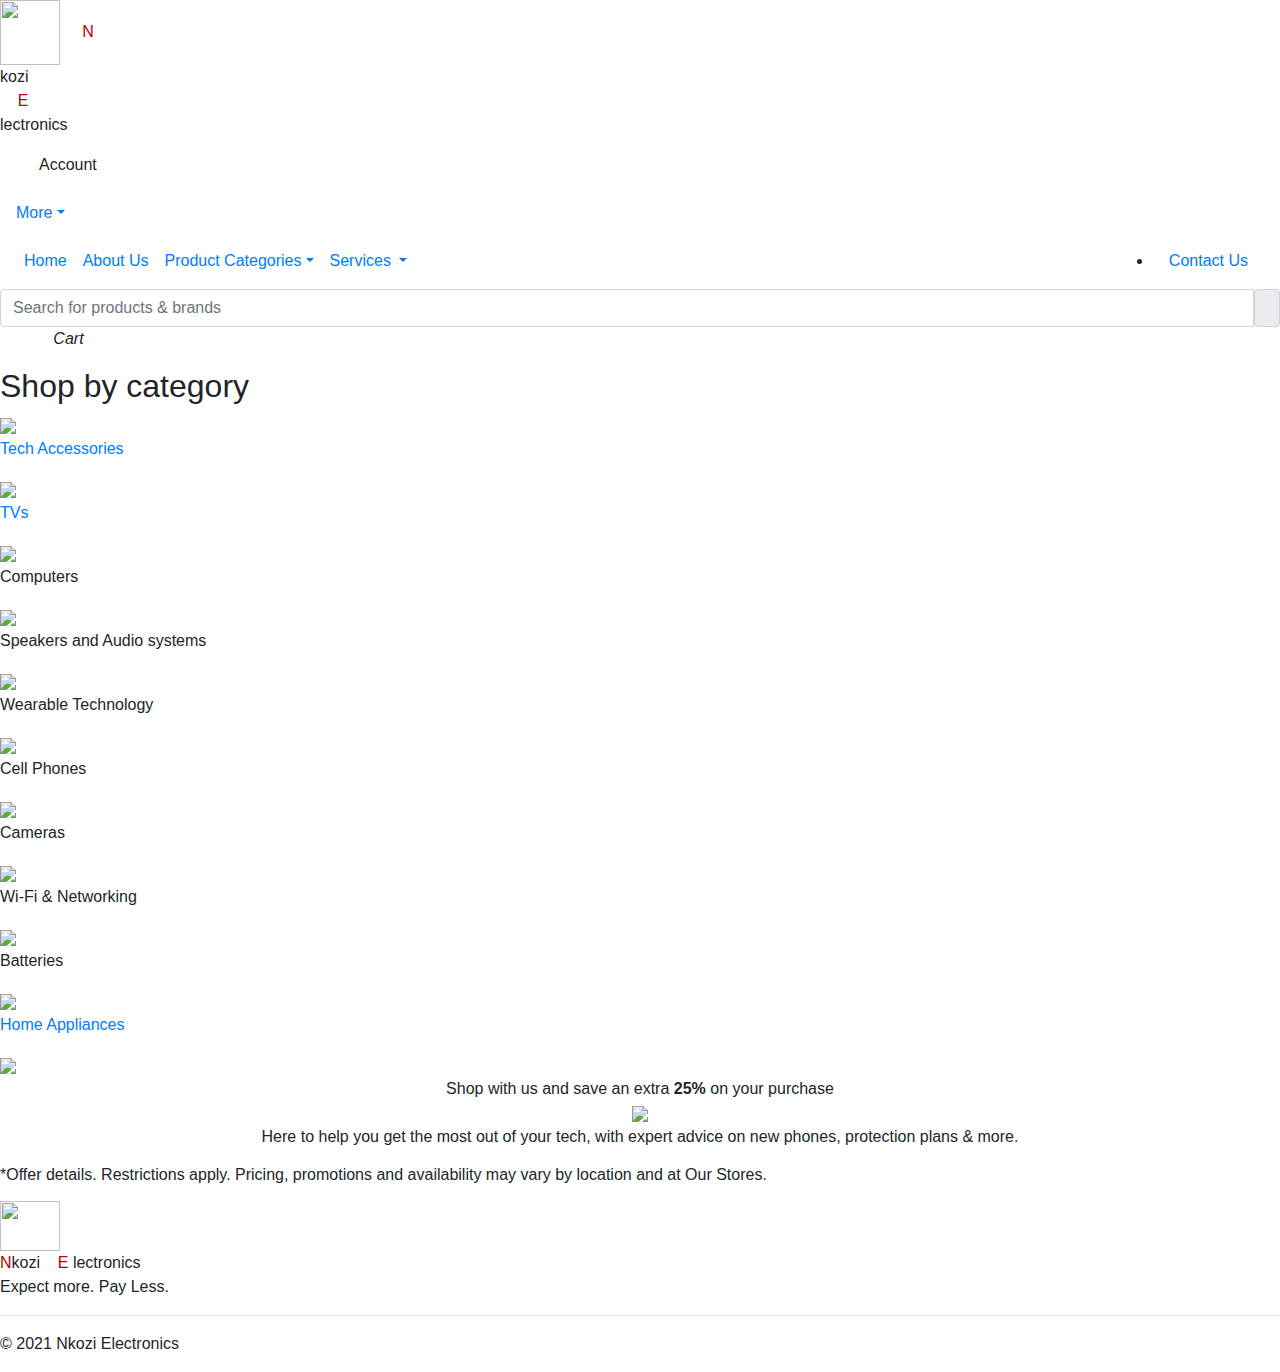
==== index.html @ 40bf5ab7 "first commit" ====
<!DOCTYPE html>
<html lang="en">
<head>
    <meta charset="UTF-8">
    <meta name="viewport" content="width=device-width, initial-scale=1.0">
    <title>Nkozi Electronics</title>
</head><link rel="stylesheet" href="https://stackpath.bootstrapcdn.com/bootstrap/4.4.1/css/bootstrap.min.css" integrity="sha384-Vkoo8x4CGsO3+Hhxv8T/Q5PaXtkKtu6ug5TOeNV6gBiFeWPGFN9MuhOf23Q9Ifjh" crossorigin="anonymous">
<script src="https://code.jquery.com/jquery-3.4.1.slim.min.js" integrity="sha384-J6qa4849blE2+poT4WnyKhv5vZF5SrPo0iEjwBvKU7imGFAV0wwj1yYfoRSJoZ+n" crossorigin="anonymous"></script>
<script src="https://cdn.jsdelivr.net/npm/popper.js@1.16.0/dist/umd/popper.min.js" integrity="sha384-Q6E9RHvbIyZFJoft+2mJbHaEWldlvI9IOYy5n3zV9zzTtmI3UksdQRVvoxMfooAo" crossorigin="anonymous"></script>
<script src="https://stackpath.bootstrapcdn.com/bootstrap/4.4.1/js/bootstrap.min.js" integrity="sha384-wfSDF2E50Y2D1uUdj0O3uMBJnjuUD4Ih7YwaYd1iqfktj0Uod8GCExl3Og8ifwB6" crossorigin="anonymous"></script>  
 <link rel="stylesheet" href="https://use.fontawesome.com/releases/v5.15.1/css/all.css" 
 integrity="sha384-vp86vTRFVJgpjF9jiIGPEEqYqlDwgyBgEF109VFjmqGmIY/Y4HV4d3Gp2irVfcrp" crossorigin="anonymous">
<link rel="stylesheet" type="text/css" href="index.css">
<script src="homepage.js"></script>
<body width="100%"><div class="main">
    <div class="TopMost"><img src="logo.jpg" width="60px" height="65px"> &nbsp; &nbsp;<font color="rgba 0 0 0 0" id="formatting">
      N</font> <div class="" id="formatting">
      kozi </div>&nbsp; &nbsp;
    <font color="rgba 0 0 0 0" id="formatting">
        E</font> <div id="formatting">lectronics </div><div class="Account">
          <nav class="navbar navbar-expand-sm navbar-light bg-white">
          <div class="container-fluid">
            
            <div class="collapse navbar-collapse" id="navbarTogglerDemo02">
              <ul class="navbar-nav me-auto  ">
                <li class="nav-item" id="user" >
                  <a class="nav-link active" aria-current="page" href="#" id="user"><center><i class="fas fa-user-circle fa-2x"></i>
                  </center>
                   <center> <figcaption id="user-account">Account</figcaption></center></a><div class="dropdown-menu" id="account">
                    <form class="px-4 py-3">
                      <div class="mb-3">
                        <label for="exampleDropdownFormEmail1" class="form-label">Email address</label>
                        <input type="email" class="form-control" id="exampleDropdownFormEmail1" placeholder="email@example.com">
                      </div>
                      <div class="mb-3">
                        <label for="exampleDropdownFormPassword1" class="form-label">Password</label>
                        <input type="password" class="form-control" id="exampleDropdownFormPassword1" placeholder="Password">
                      </div>
                      <div class="mb-3">
                        <div class="form-check">
                          <input type="checkbox" class="form-check-input" id="dropdownCheck">
                          <label class="form-check-label" for="dropdownCheck">
                            Remember me
                          </label>
                        </div>
                      </div>
                      <button type="submit" class="btn btn" id="signin">Sign in</button>
                    </form>
                    <div class="dropdown-divider"></div>
                    <a class="dropdown-item" href="#" id="create-account">New around here? Sign up</a>
                    <a class="dropdown-item" href="#" id="create-account">Forgot password?</a>
                  </div>
                
                </li>
              </ul>
              
            </div></div>
          </div> <li class="nav-item dropdown" id="order">
            <a class="nav-link  dropdown-toggle" href="#" data-toggle="dropdown" id="order">More</a>
             <ul class="dropdown-menu" id="mylist">
              <li><a class="dropdown-item" href="#"><i class="far fa-smile"></i>&nbsp;&nbsp;Place your order now</a></li>
               <li><a class="dropdown-item" href="#"><i class="fas fa-sort-amount-up-alt"></i>&nbsp;&nbsp;Track your order </a></li>
               <li><a class="dropdown-item" href="#"> <i class="far fa-heart"></i>&nbsp;&nbsp;Wishlist </a></li>
               <li><a class="dropdown-item" href="#"><i class="fas fa-gifts"></i> &nbsp;&nbsp;Rewards </a></li>
               <li><a class="dropdown-item" href="#"><i class="fas fa-gift"></i>&nbsp;&nbsp;Gift Cards </a></li>
               
          
             </ul></li>
        </nav></div>
        
        
<div class="Navbar"> <nav class="navbar navbar-expand-sm navbar-white">
             
    <div class="collapse navbar-collapse" id="main_nav">
  <ul class="navbar-nav">
    
    <li class="nav-item  active" >
      <a class="nav-link " href="index.html" >  Home</a>
   </li>
   
    <li class="nav-item ">
       <a class="nav-link " href="AboutUs.html">  About Us</a>
       
        
    </li>
    <li class="nav-item dropdown">
      <a class="nav-link  dropdown-toggle" href="#" data-toggle="dropdown" id="cate">  Product Categories</a>
       <ul class="dropdown-menu" id="category">
         <li><a class="dropdown-item" href="Tech Accessories.html"> Tech Accessories</a></li>
         <li><a class="dropdown-item" href="#"> TVs </a></li>
         <li><a class="dropdown-item" href="#">Computers </a></li>
         <li><a class="dropdown-item" href="#"> Speakers and Audio systems</a></li>
         <li><a class="dropdown-item" href="#">Wearable Technology </a></li>
         <li><a class="dropdown-item" href="#"> Cell Phones </a></li>
         <li><a class="dropdown-item" href="#"> Cameras </a></li>
         <li><a class="dropdown-item" href="#">Wi-Fi & Networking </a></li>
         <li><a class="dropdown-item" href="#"> Batteries </a></li>
         <li><a class="dropdown-item" href="Appliances.html"> Other Home Appliances </a></li>
       </ul></li>
       <li class="nav-item dropdown" >
        <a class="nav-link  dropdown-toggle" href="#" data-toggle="dropdown" id="cate" >Services </a>
     
          <ul class="dropdown-menu" id="services">
            <li><a class="dropdown-item" href="#" id="services-list"><h5>We offer the following services; </h5></a></li>
            <li><a class="dropdown-item" href="#"  id="services-list"><span>1.</span>&nbsp; Shopping Assistance  </a></li>
            <li><a class="dropdown-item" href="#"  id="services-list"> <span>2.</span>&nbsp;Warranties & Rebates </a></li>
            <li><a class="dropdown-item" href="#" id="services-list"><span>3.</span>&nbsp;Shipping & Delivery </a></li>
            <li><a class="dropdown-item" href="#"  id="services-list"><span>4.</span>&nbsp;System maintenance & Repair </a></li>
            <li><a class="dropdown-item" href="#"  id="services-list"><span>5.</span>&nbsp;Network Installations </a></li>
            <li><a class="dropdown-item" href="#"  id="services-list"><span>6.</span>&nbsp;Software Support</a></li>
            <li><a class="dropdown-item" href="#"  id="services-list"><span>7.</span>&nbsp; Cater for Lost or Damaged Packages </a></li>
          </ul></li>
          </div>
    <li class="nav-item active">
      <a class="nav-link " href="AboutUs.html#contact-us"  id="cate">  Contact Us</a>
       
   </li>
  
</li></li></ul></li></ul>
     <!-- navbar-collapse.// -->
  </nav>

  <div class="input-group">
    <input type="text" class="form-control" placeholder="Search for products & brands" aria-label="Search" 
aria-describedby="btnGroupAddon">
 <div class="input-group-text" id="btnGroupAddon"><i class="fas fa-search" id="search-icon" ></i></div>
</div> &nbsp; &nbsp;&nbsp;&nbsp;&nbsp;&nbsp;&nbsp;&nbsp;&nbsp;&nbsp;<i class="fas fa-shopping-cart fa-1.8x text-center" >
    Cart</i></div>
<div class="gridheading"> <p><h2 id="gridheading">Shop by category</h2>
</div>
    <div class="categories"><div class="grid" id="grid">
        <div id="">
        <img src="phone.webp"/>
        <p><a href="Tech Accessories.html">Tech Accessories</a></p>
        </div>
        <div id="">
        <img src="Tvs.webp" />
        <p><a href="T.vs & Computers.html">TVs</a></p>
        </div>
        <div id="">
        <img src="computers.webp" />
        <p>Computers</p>
        </div>
        <div id="">
          <img src="speakers.webp" />
          <p>Speakers and Audio systems</p>
          </div> <div id="">
            <img src="watch.webp" />
            <p>Wearable Technology</p>
            </div> <div id="">
              <img src="cellphones.webp" />
              <p>Cell Phones</p>
              </div>
           <div id="">
            <img src="camera.webp" />
            <p>Cameras</p>
            </div>  <div id="">
                <img src="networking-tools.webp" />
                <p>Wi-Fi & Networking</p>
                </div>
                <div id="">
                  <img src="batteries.webp" />
                  <p>Batteries</p>
                  </div>
                  <div id="household">
                    <img src="household.webp" />
                    <p> <a href="Appliances.html"> Home Appliances</a></p>
                    </div>
   </div>
   <div class="indicator">
    <div id="carouselExampleCaptions" class="carousel slide" data-ride="carousel" data-interval="4000">
      <ol class="carousel-indicators">
        <li data-target="#carouselExampleCaptions" data-slide-to="0" class="active"></li>
        <li data-target="#carouselExampleCaptions" data-slide-to="1"></li>
        <li data-target="#carouselExampleCaptions" data-slide-to="2"></li>
      </ol>
      <div class="carousel-inner">
        <div class="carousel-item active">
          <img src="Crazy deals.jpg" class="d-block w-100" alt="">
         
        </div>
        <div class="carousel-item">
          <img src="delivery1.jpg" class="d-block w-100" alt="..." id="delivery">
          <div class="carousel-caption d-none d-md-block">
            <h4>YOU ORDER, WE DELIVER.</h4>
            <p><h5>At your own comfort!!</h5></p>
          </div>
        </div>
        <div class="carousel-item">
          <img src="store one.jpg" class="d-block w-100" alt="...">
          <div class="carousel-caption d-none d-md-block">
            <h4>YOUR NUMBER ONE ELECTRONICS SHOP</h4>
            <p><h5>Shop with us today!! </h5></p>
          </div>
        </div>
      </div>
      <a class="carousel-control-prev" href="#carouselExampleCaptions" role="button" data-slide="prev">
        <span class="carousel-control-prev-icon" aria-hidden="true"></span>
        <span class="sr-only">Previous</span>
      </a>
      <a class="carousel-control-next" href="#carouselExampleCaptions" role="button" data-slide="next">
        <span class="carousel-control-next-icon" aria-hidden="true"></span>
        <span class="sr-only">Next</span>
      </a>
    </div>
    <div class="discount"><img src="discount1.jpg"><figcaption><center>Shop with us and save an extra <b>25%</b> 
      on your purchase</center></figcaption></div><div class="help-desk">
    <center>  <img src="help desk.jpg" id="delivery"><figcaption>Here to help you get the most
        out of your tech, with expert
        advice on new phones,
        protection plans & more.</figcaption></center>
    </div><p></p>
   </div><div class="last-display">
   <div class="Terms">
    <h6 id="details">*Offer details. Restrictions apply.
      Pricing, promotions and availability may vary by location and at Our Stores.</h6><p>
        <div class="logo-display"><img src="logo.jpg" width="60px" height="50px">&nbsp;&nbsp;<font color="rgba 0 0 0 0">

          <div class="logo-caption">N</font>kozi &nbsp; &nbsp;<font color="rgba 0 0 0 0">E</font>
        lectronics</div></div>
  <p id="last"> Expect more. Pay Less.</p><hr>
  <div class="contacts"> <p id="copyright">© 2021 Nkozi Electronics
  </p></div>  </div>
</div>
</div>
   
</body>
</html>
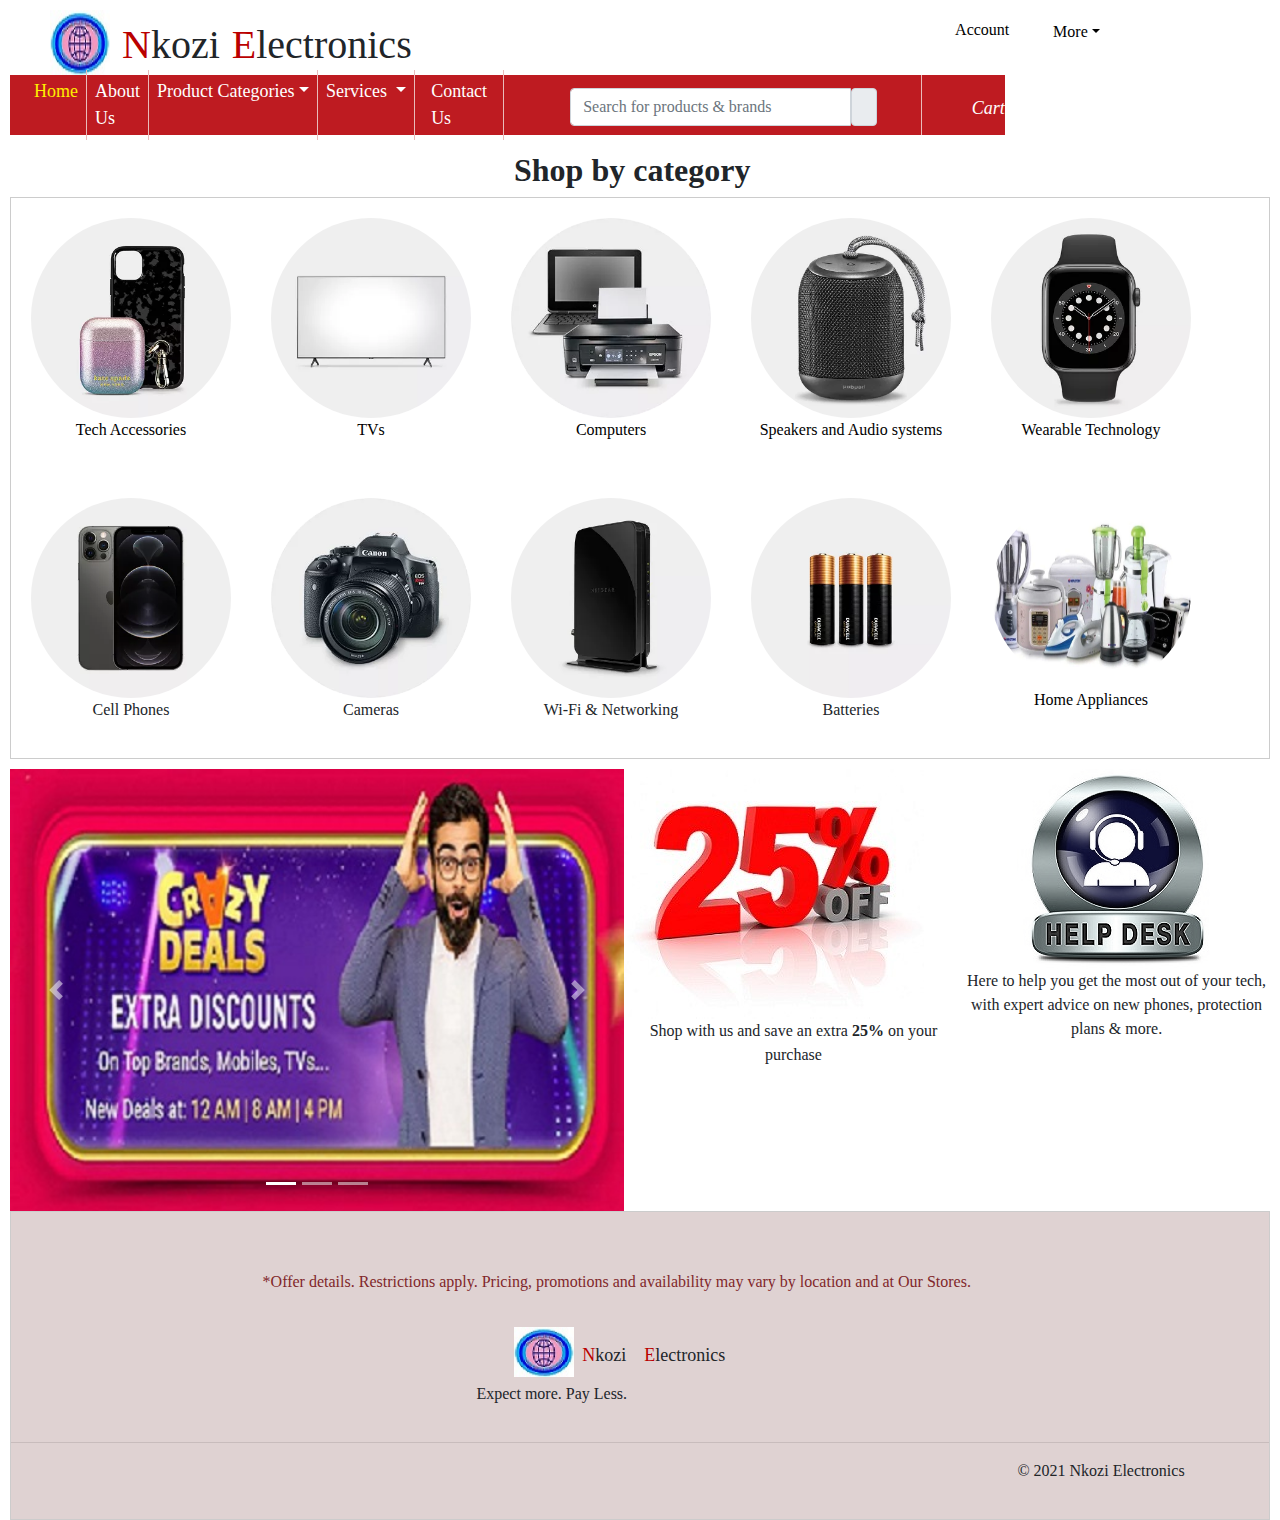
==== commit 9c913347: "second commit" ====
--- a/index.html
+++ b/index.html
@@ -87,9 +87,9 @@
       <a class="nav-link  dropdown-toggle" href="#" data-toggle="dropdown" id="cate">  Product Categories</a>
        <ul class="dropdown-menu" id="category">
          <li><a class="dropdown-item" href="Tech Accessories.html"> Tech Accessories</a></li>
-         <li><a class="dropdown-item" href="#"> TVs </a></li>
-         <li><a class="dropdown-item" href="#">Computers </a></li>
-         <li><a class="dropdown-item" href="#"> Speakers and Audio systems</a></li>
+         <li><a class="dropdown-item" href="T.vs & Computers.html"> TVs </a></li>
+         <li><a class="dropdown-item" href="T.vs & Computers.html#computers">Computers </a></li>
+         <li><a class="dropdown-item" href="watches.html"> Speakers and Audio systems</a></li>
          <li><a class="dropdown-item" href="#">Wearable Technology </a></li>
          <li><a class="dropdown-item" href="#"> Cell Phones </a></li>
          <li><a class="dropdown-item" href="#"> Cameras </a></li>
@@ -139,14 +139,14 @@
         </div>
         <div id="">
         <img src="computers.webp" />
-        <p>Computers</p>
+        <p><a href="T.vs & Computers.html#computers">Computers</a></p>
         </div>
         <div id="">
           <img src="speakers.webp" />
-          <p>Speakers and Audio systems</p>
+          <p><a href="Speakers.html">Speakers and Audio systems </a></p>
           </div> <div id="">
             <img src="watch.webp" />
-            <p>Wearable Technology</p>
+            <p><a href="watches.html">Wearable Technology</a></p>
             </div> <div id="">
               <img src="cellphones.webp" />
               <p>Cell Phones</p>
--- a/index.css
+++ b/index.css
@@ -0,0 +1,293 @@
+body{
+    font-family: 'Times New Roman', Times, serif;
+    content: center;padding-left: 10px; padding-right: 10px;
+}
+.TopMost{
+    padding-left: 40px; padding-top: 10px; display: flex; font-family: Berlin Sans FB Demi ; width: 100%;
+}
+#formatting {
+    font-family: Berlin Sans FB Demi; font-size: 40px; padding-top: 5px;
+}
+.Account{
+  padding-left:42%; font-weight: normal !important; font-family: 'Times New Roman', Times, serif;
+}
+#account{
+    height: fit-content;border-right: none ;background-color: white;color: black !important;border-radius: 5px; 
+    border: 1px #be1b21 solid;
+}
+#user{
+    height: fit-content;background-color: white;color: black !important; border-right: none !important; padding: 0px 0px 0px 0px;
+}
+#signin{
+    border-right: none !important;background-color: #be1b21;color: white;font-size: large;border-radius: 5px;
+}
+.Navbar{
+     background-color: #be1b21; height: 60px; max-width: 100%; display: flex; width: fit-content; 
+     font-family: Calibri ; font-size: large; }
+.btn{
+    background-color: white;   
+}
+#create-account:hover{
+    background-color:#be1b21;color: white;
+}
+.nav-link{
+    color: white !important;
+}
+.navbar .nav-item .dropdown-menu{ display: none;  background-color:white ; }
+.navbar .nav-item:hover .nav-link{ color: rgb(71, 62, 62);  background-color:#be1b21;}
+.navbar .nav-item:hover .dropdown-menu{ display: block;}
+.navbar .nav-item .dropdown-menu{ margin-top:0;}
+.dropdown-item{
+    background-color:white;
+}
+.dropdown .dropdown-menu .dropdown-item:active, .dropdown .dropdown-menu .dropdown-item:hover{
+    background-color: black !important; color: white !important;
+}
+.fa-shopping-cart{
+    padding-left: 50px; color:white; padding-top: 20px; border-left: 1px solid rgb(233, 187, 187);
+}
+.input-group{
+    display:flex;padding-top: 13px; padding-left: 50px;
+    width: 40%; padding-bottom: 20px;
+}#grid {
+    border: 1px #ccc solid;
+    float:left;    
+}.grid a:hover{
+    color: #be1b21; text-decoration: underline;
+}
+#grid div { float: left;padding: 20px;text-align: center;
+}
+
+#grid div img{
+    width: 200px;
+    border-radius: 50% 50%; 
+}
+#add2cart{
+    background-color: #cc1218; color: white;border-radius: 5px;
+}
+.categories{
+    width: 100%;
+    image-orientation: flip;  
+}
+#gridheading{
+font-family: 'Times New Roman', Times, serif; font-weight: bold; padding-left: 40%;
+}
+
+#household > img{
+    height: 190px;
+    width: 328px;
+    background-color:rgb(115, 126, 141);
+}
+.nav-item{
+border-right: 1px solid rgb(233, 187, 187);
+
+}
+ul #category{
+    columns: 2;padding-top: 30px; border: 1px #be1b21 solid;
+}
+.container {
+    height:100% !important;margin: 0 !important;padding: 0 !important;color: black;
+}
+.container li:hover{
+    background-color: black; color: white !important;
+}
+a {
+    color: black;text-decoration: none ;width:100%;display:block;height:100%;
+}
+a:hover{
+    text-decoration: none ;width:100%;display:block;height:100%;
+}
+li {
+      list-style-type: none !important;
+   
+}
+
+.container ul {height:100%;}
+.container > ul {
+    width:250px;background-color:white;position:relative;padding:0 !important;overflow:visible;padding-top: 0px;   
+}
+.container > ul > li:hover {background-color:black; color: white ;}
+.container > ul > li > ul {
+    position:absolute;right:-250px;top:0;padding:0 !important;width:250px;background-color:white;
+}
+#cont-menu > li{
+    padding:20px 20px 0 20px;
+    width:100%;
+      list-style-type: none !important;
+    color:white; margin-top: -30px;
+}
+.container > ul > li > ul >li:hover {background-color: black; color: white;}
+.container > ul > li > ul > li > ul {
+    display:none;
+    position:absolute;
+    right:-250px;
+    padding:0 !important;
+    top:0;
+    width:250px;
+    background-color:white
+}
+.container > ul > li > ul > li:hover ul {color: white !important;
+    display:block;
+}
+.container > ul > li > ul > li > ul > li:hover {background-color:black; color: white !important;}
+.dropdown-menu{
+    
+    height: fit-content;
+    padding: 40px 40px 20px 20px;
+}
+figcaption{
+    font-size: medium;
+}
+.dropdown-menu > form{
+    font-weight: normal !important;
+  margin-top: -50px;
+}
+h5:hover{
+    background-color: white !important;
+    color: black !important;
+display: inline;
+}
+h5{
+    font-weight: bold !important;
+}
+#services{
+ padding-top: 20px; padding-bottom: 20px; border:1px  #be1b21 solid; 
+}
+#services-list{
+    background-color:white !important; color: black; pointer-events: none;
+}
+.indicator{
+    width: 100%; height: 50%; display: flex; padding-top: 10px;
+}
+#carouselExampleCaptions{
+width: 50%;
+}
+#delivery{
+    filter: grayscale(80%);
+}
+.help-desk{
+    width: 25%;
+}
+.Terms{
+border: 1px #ccc solid ; background-color: rgb(223, 210, 210);padding-top: 30px; 
+}
+#last{
+   padding-left: 37%;
+   padding-bottom: 20px; font-family: Lucida Calligraphy;
+}
+.carousel-caption{
+    color: rgb(248, 246, 245); text-shadow: 5px 5px 5px black; font-weight: bold;
+}
+.logo-caption{
+    font-family: Berlin Sans FB Demi; padding-top: 15px; font-size: large; display: flex;
+}
+.logo-display{
+    display: flex; padding-left: 40%; padding-top: 20px; padding-bottom: 5px;
+}
+.form-control{
+    width: 100%;
+}
+#order{
+    padding-left: 1%;border: none !important; color: black !important; font-weight: normal; 
+    font-family: 'Times New Roman', Times, serif; padding-top: 5px !important;
+}#order:hover{
+    color: #be1b21 !important;
+}
+#order:hover #mylist{
+color: #be1b21 !important; background-color: white; display: block;
+}
+#mylist{
+    border: 1px #be1b21 solid; padding: 5px 5px 5px 0px !important; border-radius: 5px !important; margin-top: -25px;
+}
+.fa-heart{
+    padding-left: 2%; padding-top: 10px;
+}
+#mylist .dropdown-item{
+    border: 1px #ccc dotted;
+}#user-account:hover{
+color: #be1b21;
+}
+.about-us{
+    padding: 30px 20px 20px 30px;
+    font-size: large;
+}.fa-twitter-square{
+    color: rgb(21, 21, 180);
+}.fa-facebook-square{
+    color: rgb(21, 21, 180);
+}.fa-youtube-square{
+    color:maroon;
+}.fa-envelope-square{
+    color: maroon;
+}.fa-whatsapp-square{
+    color: green;
+}.contacts{
+   padding-bottom: 20px;
+}
+.contact-us{
+    padding-left: 30px;padding-right: 10px;
+}#copyright{
+    padding-left: 80%;
+}#info{ 
+    padding-top: 20px;
+}
+#details{
+    padding-left: 20%; margin-top: 30px; color: #81272a;
+}.contact-details{
+    display: flex;
+}.call-hours{
+    padding-right: 10px; padding-left: 10px; border-left: 1px #b4a8aa solid; 
+}#titles{
+    pointer-events: none;
+}
+.navbar-nav> li.active>a {  
+    color:  rgb(255, 238, 0)!important; 
+} 
+#cate:hover{
+color: rgb(255, 238, 0)!important;
+}
+#grid-display div {
+    border: 1px #ccc solid;float:left;  padding: 20px;
+}
+.grid-display { float: left;padding: 2px; background-color: white; padding-bottom:30px;
+ }.grid-display div img{
+    width: 150px;
+}
+#initial-price{
+    text-decoration: line-through;
+    font-size: small;
+}#current-price{
+    font-size: small;
+}
+#gridbottom1 .fa-heart{
+    padding-left:30%; width: 10%;color: #be1b21;
+}#gridbottom1{
+    width: 20%;height:440px;border: 1px #ccc dotted !important;
+}#gridbottom1 a:hover{
+    color: #be1b21 !important;
+}#gridbottom1 .pop-me-over{
+   width: 10%; margin-left: 160px; 
+}.thumbnail{
+    transition: 0s;
+}
+.thumbnail:hover{
+    position:relative;top:-5px;left: -10px;width:450px;height:auto;display:block;z-index: 999; transition-delay: 1.5s;
+}
+.thumbnail-right:hover{
+    position:relative;top:-5px;left: -170px;width:400px;height:auto;display:block;
+}
+.bg{
+    position: relative; 
+}.top{
+    position: absolute;
+    top: 100px; right: 78%;
+}.shopnow{
+    position: absolute;
+    top: 180px; right: 62%;
+    text-indent: 70px;
+    font-size: 30px;
+    font-family: algerian;
+    color: #be1b21;
+    text-shadow: 1px 0px 1px black;
+}#advert{
+    max-width: 100%; padding-top: 5px; height: auto;
+}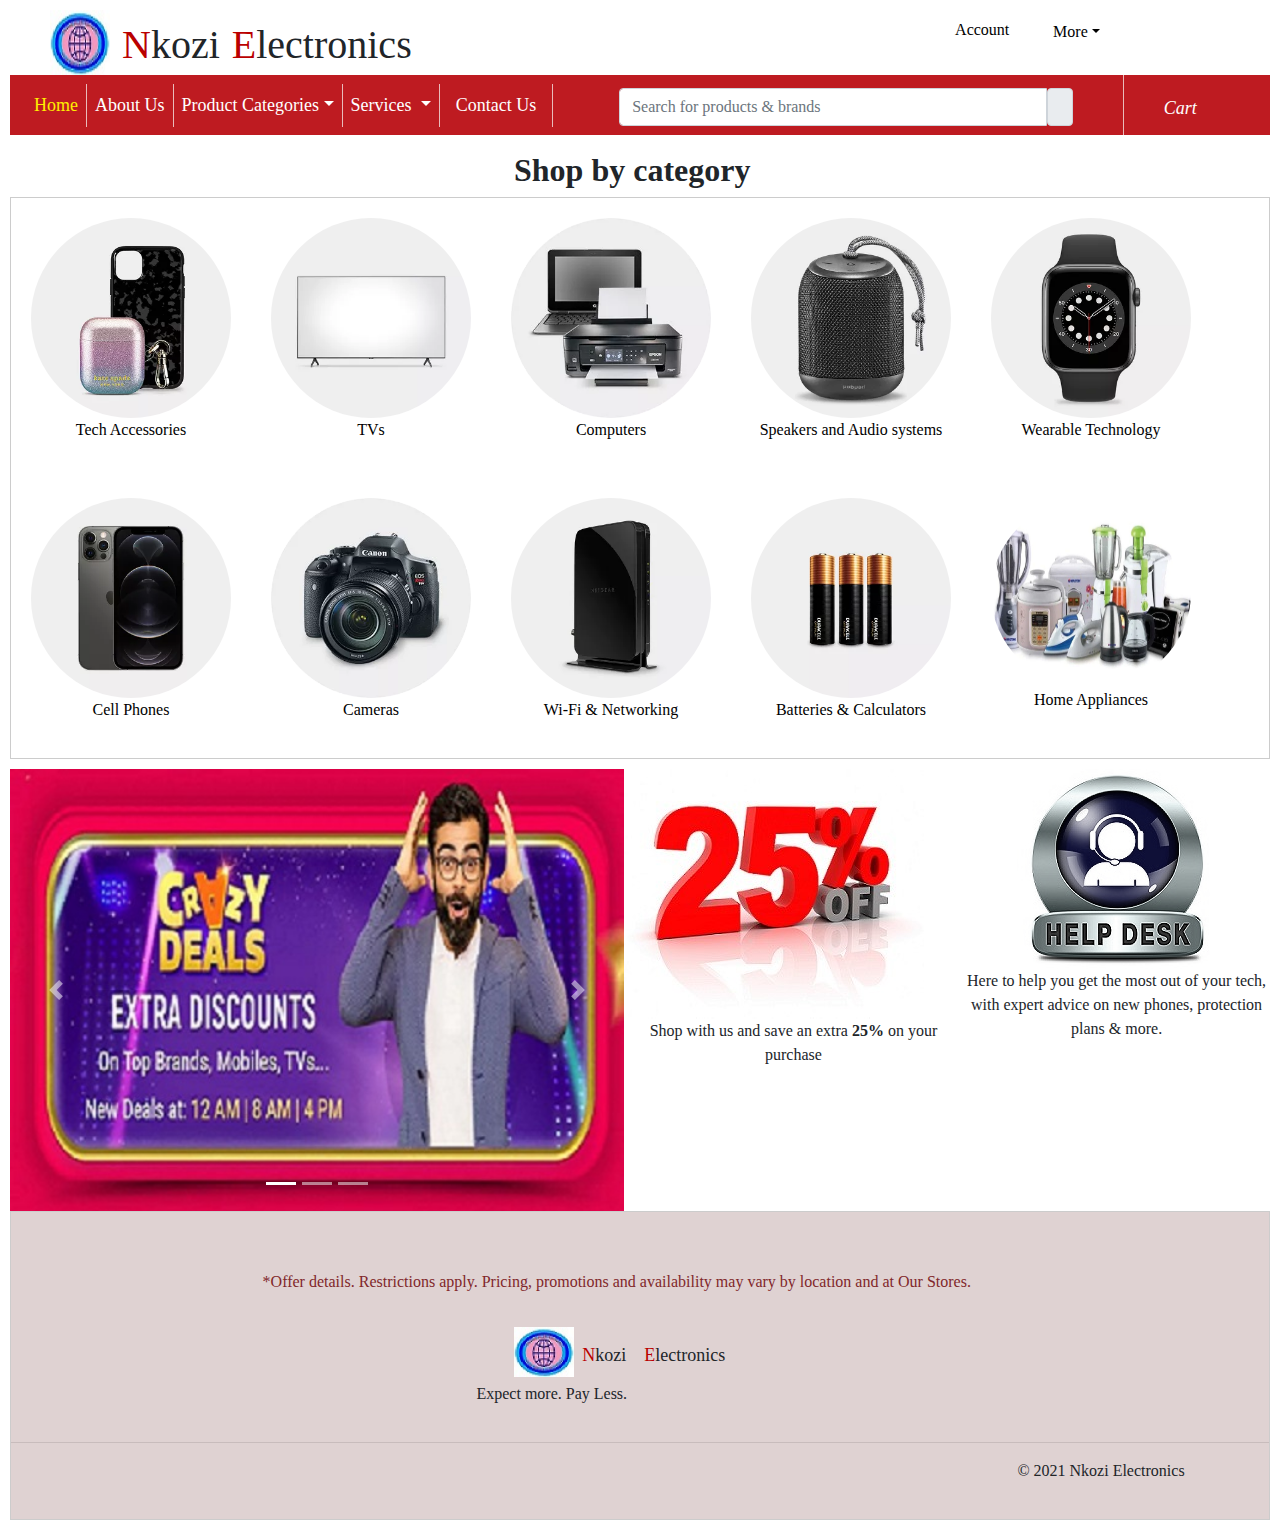
==== commit d8f45c91: "second commit" ====
--- a/index.html
+++ b/index.html
@@ -1,3 +1,5 @@
+
+ <?php include 'connection.php';?>
 <!DOCTYPE html>
 <html lang="en">
 <head>
@@ -12,7 +14,9 @@
  integrity="sha384-vp86vTRFVJgpjF9jiIGPEEqYqlDwgyBgEF109VFjmqGmIY/Y4HV4d3Gp2irVfcrp" crossorigin="anonymous">
 <link rel="stylesheet" type="text/css" href="index.css">
 <script src="homepage.js"></script>
-<body width="100%"><div class="main">
+<body width="100%">
+  
+  <div class="main">
     <div class="TopMost"><img src="logo.jpg" width="60px" height="65px"> &nbsp; &nbsp;<font color="rgba 0 0 0 0" id="formatting">
       N</font> <div class="" id="formatting">
       kozi </div>&nbsp; &nbsp;
@@ -27,8 +31,7 @@
                   <a class="nav-link active" aria-current="page" href="#" id="user"><center><i class="fas fa-user-circle fa-2x"></i>
                   </center>
                    <center> <figcaption id="user-account">Account</figcaption></center></a><div class="dropdown-menu" id="account">
-                    <form class="px-4 py-3">
-                      <div class="mb-3">
+                    <form class="px-4 py-3">                      <div class="mb-3">
                         <label for="exampleDropdownFormEmail1" class="form-label">Email address</label>
                         <input type="email" class="form-control" id="exampleDropdownFormEmail1" placeholder="email@example.com">
                       </div>
@@ -44,10 +47,10 @@
                           </label>
                         </div>
                       </div>
-                      <button type="submit" class="btn btn" id="signin">Sign in</button>
+                      <button type="submit" class="btn btn" id="signin"><a href="index.html">Sign in</a></button>
                     </form>
                     <div class="dropdown-divider"></div>
-                    <a class="dropdown-item" href="#" id="create-account">New around here? Sign up</a>
+                    <a class="dropdown-item" href="register.html" id="create-account">New around here? Sign up</a>
                     <a class="dropdown-item" href="#" id="create-account">Forgot password?</a>
                   </div>
                 
@@ -90,11 +93,11 @@
          <li><a class="dropdown-item" href="T.vs & Computers.html"> TVs </a></li>
          <li><a class="dropdown-item" href="T.vs & Computers.html#computers">Computers </a></li>
          <li><a class="dropdown-item" href="watches.html"> Speakers and Audio systems</a></li>
-         <li><a class="dropdown-item" href="#">Wearable Technology </a></li>
-         <li><a class="dropdown-item" href="#"> Cell Phones </a></li>
-         <li><a class="dropdown-item" href="#"> Cameras </a></li>
-         <li><a class="dropdown-item" href="#">Wi-Fi & Networking </a></li>
-         <li><a class="dropdown-item" href="#"> Batteries </a></li>
+         <li><a class="dropdown-item" href="watches.html">Wearable Technology </a></li>
+         <li><a class="dropdown-item" href="phones.html"> Cell Phones </a></li>
+         <li><a class="dropdown-item" href="cameras.html"> Cameras </a></li>
+         <li><a class="dropdown-item" href="networking.html">Wi-Fi & Networking </a></li>
+         <li><a class="dropdown-item" href="batteries.html"> Batteries & Calculators </a></li>
          <li><a class="dropdown-item" href="Appliances.html"> Other Home Appliances </a></li>
        </ul></li>
        <li class="nav-item dropdown" >
@@ -149,18 +152,18 @@
             <p><a href="watches.html">Wearable Technology</a></p>
             </div> <div id="">
               <img src="cellphones.webp" />
-              <p>Cell Phones</p>
+              <p><a href="phones.html">Cell Phones</a></p>
               </div>
            <div id="">
             <img src="camera.webp" />
-            <p>Cameras</p>
+            <p><a href="cameras.html">Cameras</a></p>
             </div>  <div id="">
-                <img src="networking-tools.webp" />
-                <p>Wi-Fi & Networking</p>
+                <img src="networking-tools.webp"/>
+                <p><a href="networking.html">Wi-Fi & Networking</a></p>
                 </div>
                 <div id="">
                   <img src="batteries.webp" />
-                  <p>Batteries</p>
+                  <p><a href="batteries.html">Batteries & Calculators</a></p>
                   </div>
                   <div id="household">
                     <img src="household.webp" />
--- a/index.css
+++ b/index.css
@@ -12,23 +12,27 @@
   padding-left:42%; font-weight: normal !important; font-family: 'Times New Roman', Times, serif;
 }
 #account{
-    height: fit-content;border-right: none ;background-color: white;color: black !important;border-radius: 5px; 
+    height: fit-content;border-right: none ;background-color: white; border-radius: 5px; 
     border: 1px #be1b21 solid;
 }
 #user{
     height: fit-content;background-color: white;color: black !important; border-right: none !important; padding: 0px 0px 0px 0px;
 }
 #signin{
-    border-right: none !important;background-color: #be1b21;color: white;font-size: large;border-radius: 5px;
-}
+    border-right: none !important;background-color: #be1b21;color: white !important;font-size: large;border-radius: 5px;
+}#signin>a:hover{color: white !important;}
 .Navbar{
-     background-color: #be1b21; height: 60px; max-width: 100%; display: flex; width: fit-content; 
+     background-color: #be1b21; height: 60px; max-width: 100%; display: flex;  
      font-family: Calibri ; font-size: large; }
 .btn{
     background-color: white;   
+}#register{
+    color: black;
 }
 #create-account:hover{
     background-color:#be1b21;color: white;
+}#create-account{
+    border:1px  #be1b21 dotted;
 }
 .nav-link{
     color: white !important;
@@ -44,7 +48,7 @@
     background-color: black !important; color: white !important;
 }
 .fa-shopping-cart{
-    padding-left: 50px; color:white; padding-top: 20px; border-left: 1px solid rgb(233, 187, 187);
+    padding-left: 40px; color:white; padding-top: 20px; border-left: 1px solid rgb(233, 187, 187);
 }
 .input-group{
     display:flex;padding-top: 13px; padding-left: 50px;
@@ -254,7 +258,8 @@
 }
 #initial-price{
     text-decoration: line-through;
-    font-size: small;
+    font-size: smaller;
+    color: #b4a8aa;
 }#current-price{
     font-size: small;
 }
@@ -267,13 +272,14 @@
 }#gridbottom1 .pop-me-over{
    width: 10%; margin-left: 160px; 
 }.thumbnail{
-    transition: 0s;
+    transition: 1s;
 }
 .thumbnail:hover{
-    position:relative;top:-5px;left: -10px;width:450px;height:auto;display:block;z-index: 999; transition-delay: 1.5s;
-}
+    position:relative;top:-5px;left: -10px;width:450px;height:auto;display:block;z-index: 999; transition-delay: 1.8s;
+}.thumbnail-right
+
 .thumbnail-right:hover{
-    position:relative;top:-5px;left: -170px;width:400px;height:auto;display:block;
+  position: relative; top:-10px; right: 200px;width:400px;height:auto; z-index: 999; 
 }
 .bg{
     position: relative; 
@@ -290,4 +296,19 @@
     text-shadow: 1px 0px 1px black;
 }#advert{
     max-width: 100%; padding-top: 5px; height: auto;
+} .calc-advert{
+    width: 100%;
+     text-align: center;
+}.network-tools{
+    padding-top: 20px;border: 1px  #ccc solid;
+}.network-setup{
+    width: 100%;   
+    padding-top: 30px; 
+    padding-bottom: 30px;
+    background-color: #f3e6e7;
+}#ntwk{
+    text-align: center;
+}#ntwk-setup{
+    padding-left: 5%;
+    font-size: large;
 }